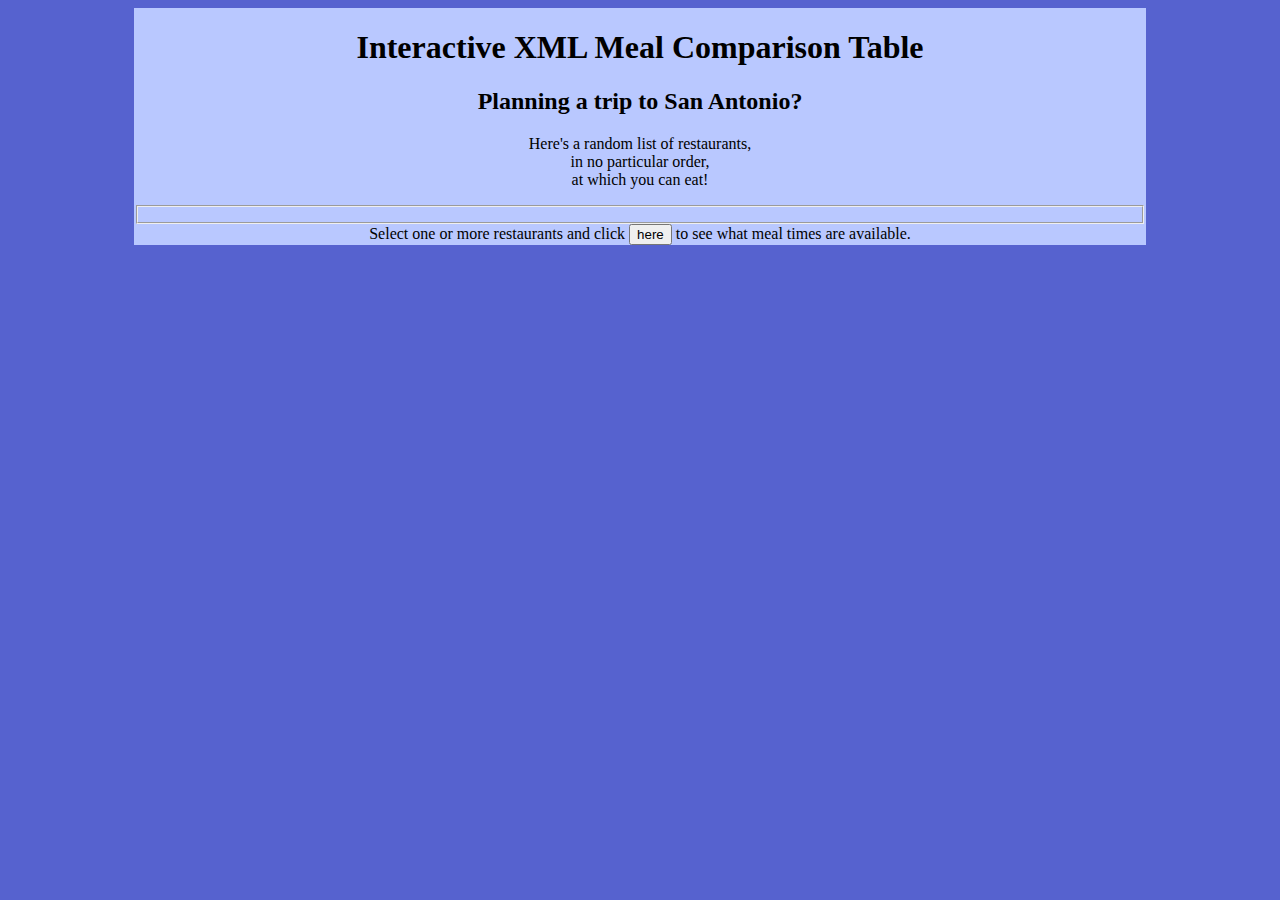
==== index.html @ 1bb6a1a8 "Rename xml-menu.html to index.html" ====
<!DOCTYPE html>
<!--break this out as XSLT? maybe xml will be several files (one per restaurant?)-->
<html>
    <head>
        <title>Meal Comparison Chart</title>
        <link rel="stylesheet" href="style/style.css">
    </head>
    <body>
        <div id="mainContent">
            <h1>
                Interactive XML Meal Comparison Table
            </h1>

            <h2>
                Planning a trip to San Antonio?
            </h2>
            <p>
                Here's a random list of restaurants,
                <br />
                in no particular order,
                <br />
                at which you can eat!
            </p>
            <form id="selections">
                <div id="btnHolder">
                    
                    <fieldset>
                        <div id="restSelect" class="checkHolder"></div>
                        <div id="menuLists" class="checkHolder collapsed"></div>
                        <div id="optionList" class="checkHolder collapsed"></div>
                        <div id="theFinalList" class="mealBoxes"></div>
                    </fieldset>

                    <div id="selectRestText" class="buttonBox">
                        Select one or more restaurants and click <input type="button" name="selectRestBtn" id="selectRestBtn" value="here"/> to see what meal times are available.
                    </div>
                    <div id="selectMealText" class="buttonBox collapsed">
                        Select one or more meal-times and click <input type="button" name="selectMealBtn" id="selectMealBtn" value="here"/> to see what dietary options are available.
                    </div>
                    <div id="selectOptionsText" class="buttonBox collapsed">
                        Select one or more dietary options and click <input type="button" name="selectOptionBtn" id="selectOptionBtn" value="here"/> to see what dishes are available.
                    </div>

                </div>

            </form>
            
        </div>

        <script type="text/javascript" src="menu.js"></script>

        <!--All XML Below-->
        <xml id="menuData" style="display:none">
            <menulist>
                <menu restaurant="Max & Louie's New York Diner">
                    <meal time="breakfast - 7:30 am - 10:00 pm">
                        <item>
                            <name>The Standard</name>
                            <price>7.95</price>
                            <description>
                                Two (2) eggs any-style, home fries, bacon or sausage
                            </description>
                            <dietary>Carbs Meat</dietary>
                        </item>
            
                        <item>
                            <name>Hash n’ Eggs</name>
                            <price>9.95</price>
                            <description>
                                Our famous hash made with corned beef, pastrami, potatoes, peppers and onions. Topped with two (2) eggs your way
                            </description>
                            <dietary>Carbs Meat</dietary>
                        </item>
            
                        <item>
                            <name>Cheesy Omelet</name>
                            <price>8.95</price>
                            <description>
                                Omelet filled with your choice of American, Swiss, Cheddar or Mozzarella cheese
                            </description>
                            <dietary>Dairy</dietary>
                        </item>
            
                        <item>
                            <name>L.E.O. Scramble</name>
                            <price>13.95</price>
                            <description>
                                Scramble of Nova Lox (smoked salmon), Eggs and Onions
                            </description>
                            <dietary>Meat</dietary>
                        </item>
            
                        <item>
                            <name>Salami and Eggs</name>
                            <price>11.95</price>
                            <description>
                                Grilled Hebrew National salami scrambled with three (3) eggs
                            </description>
                            <dietary>Meat</dietary>
                        </item>
            
                        <item>
                            <name>Chili Cheese Omelet</name>
                            <price>11.95</price>
                            <description>
                                Omelet filled with meat and bean chili, green onions and cheddar cheese
                            </description>
                            <dietary>Meat</dietary>
                        </item>
            
                        <item>
                            <name>Build Your Omelet</name>
                            <price>11.95</price>
                            <description>
                                Choose any three (3) items: spinach, tomato, onions, green peppers, mushrooms, avocado, bacon, ham, sausage, feta, cheddar, American or Swiss
                            </description>
                            <dietary>Meat</dietary>
                        </item>
                    </meal>
            
                    <meal time="lunch/dinner - 7:30 am - 10:00 pm">
                        <item>
                            <name>Reuben</name>
                            <price>14.95</price>
                            <description>
                                Hot pastrami, corned beef, or turkey w/sauerkraut, swiss cheese and thousand island on rye
                            </description>
                            <dietary>Carbs Meat</dietary>
                        </item>
            
                        <item>
                            <name>Rachel</name>
                            <price>14.95</price>
                            <description>
                                Hot pastrami, corned beef, or turkey w/cole slaw, swiss cheese and thousand island on rye
                            </description>
                            <dietary>Carbs Meat</dietary>
                        </item>
            
                        <item>
                            <name>All Natural Turkey</name>
                            <price>10.95</price>
                            <description>
                                Turkey Breast with lettuce and tomato on delicious rye bread
                            </description>
                            <dietary>Carbs Meat</dietary>
                        </item>
            
                        <item>
                            <name>Roast Beef</name>
                            <price>10.95</price>
                            <description>
                                    Freshly sliced roast beef with lettuce and tomato on delicious rye bread
                            </description>
                            <dietary>Carbs Meat</dietary>
                        </item>
            
                        <item>
                            <name>Turkey Club Sandwich</name>
                            <price>12.95</price>
                            <description>
                                Turkey breast, swiss cheese, bacon, lettuce, hellman’s and tomato on triple decker rye toast
                            </description>
                            <dietary>Carbs Meat</dietary>
                        </item>
            
                        <item>
                            <name>Triple Decker Roast Beef</name>
                            <price>12.95</price>
                            <description>
                                Roast Beef, swiss cheese, bacon, lettuce, hellmann’s and tomato on triple decker rye toast
                            </description>
                            <dietary>Carbs Meat</dietary>
                        </item>
            
                        <item>
                            <name>Chopped Liver Sandwich</name>
                            <price>11.95</price>
                            <description>
                                Housemade chopped liver served on rye with lettuce, tomato and red onion
                            </description>
                            <dietary>Carbs Meat</dietary>
                        </item>
            
                        <item>
                            <name>Kosher Salami</name>
                            <price>11.95</price>
                            <description>
                                Hebrew National kosher salami on rye bread
                            </description>
                            <dietary>Carbs Meat</dietary>
                        </item>
                    </meal>
                </menu>
            
                <menu restaurant="Magnolia Pancake Haus">
                    <meal time="breakfast - 7:00 am - 2:00 pm">
                        <item>
                            <name>Magnolia’s Old World Buttermilk Pancakes</name>
                            <price>6.99</price>
                            <description>
                                Made with Fresh Buttermilk in Small Batches
                            </description>
                            <dietary>Carbs</dietary>
                        </item>
            
                        <item>
                            <name>Blueberry Pancakes</name>
                            <price>7.95</price>    
                            <description>
                                Our World’s Best Buttermilk Pancakes with Wild Blueberries
                            </description>
                            <dietary>Carbs</dietary>
                        </item>
            
                        <item>
                            <name>Chocolate Chip Pancakes</name>
                            <price>7.95</price>
                            <description>
                                Semi-Sweet Chocolate Chips Stud Our World’s Best Pancakes
                            </description>
                            <dietary>Carbs</dietary>
                        </item>
            
                       <item>
                            <name>Apple Cinnamon Pancakes</name>
                            <price>8.75</price>
                            <description>
                                Granny Smith Apples Scented with Zesty Cinnamon and Cooked Into Our Famous Cakes
                            </description>
                            <dietary>Carbs</dietary>
                       </item>
            
                        <item>
                            <name>Buckwheat Cakes</name>
                            <price>8.50</price>
                            <description>
                                Hearty & Healthy Cakes Made with Organic Buckwheat Flour. Treat Yourself Right!
                            </description>
                            <dietary>Carbs</dietary>
                        </item>
            
                        <item>
                            <name>Silver Dollar Cakes</name>
                            <price>6.95</price>
                            <description>
                                $10 Worth of The Cutest Cakes You’ve Ever Tasted
                            </description>
                            <dietary>Carbs</dietary>
                        </item>
            
                        <item>
                            <name>Pecan Pancakes</name>
                            <price>7.95</price>
                            <description>
                                Texas Pecans Fill Our World’s Best Pancakes
                            </description>
                            <dietary>Carbs</dietary>
                        </item>
                    </meal>
                    <meal time="lunch - 10:00 am - 2:00 pm">
                        <item>
                            <name>Fried Chicken Chop Salad</name>
                            <price>10.25</price>
                            <description>
                                Wedge of Baby Iceberg, Bacon Lardons, Grape Tomatoes, Cucumbers, Fried Egg Ribbons, Crispy Fried Buttermilk Chicken Breast, Haus Smoked Jalapeno Ranch
                            </description>
                            <dietary>Carbs Meat</dietary>
                        </item>   
            
                        <item>
                            <name>Magnolia Cobb</name>
                            <price>8.49</price>
                            <description>
                                Organic Mixed Greens, Tomatoes, Gorgonzola Crumbles, Bacon, Hard Boiled Egg, Avocado, Tortilla Strips, Haus Cilantro Ranch Dressing
                            </description>
                            <dietary>Meat</dietary>
                        </item>
            
                        <item>
                            <name>Strawberry Chicken</name>
                            <price>10.25</price>
                            <description>
                                Organic Mixed Greens, Gorgonzola Crumbles, Fresh Strawberries, Walnuts, Roasted Chicken Breast, Raspberry Poppy Seed Dressing
                            </description>
                            <dietary>Meat</dietary>
                        </item>
            
                        <item>
                            <name>Haus Style Caesar</name>
                            <price>6.99</price>
                            <description>
                                Romaine and Arugula, Red Onions, Parmesan Cheese, Haus Baked Croutons, Classic Caesar Dressing
                            </description>
                            <dietary>Dairy</dietary>
                        </item>
            
                        <item>
                            <name>Classic Cheese Burger</name>
                            <price>9.99</price>
                            <description>
                                Your Choice of Cheese. Served on A Grilled Potato Bun with Lettuce, Tomato and Onion
                            </description>
                            <dietary>Carbs Meat</dietary>
                        </item>
            
                        <item>
                            <name>Magnolia Patty Melt</name>
                            <price>10.25</price>
                            <description>
                                Mixed Grilled Onions & Peppers, Swiss Cheese. Served on Grilled Rye
                            </description>
                            <dietary>Carbs Meat</dietary>
                        </item>
            
                        <item>
                            <name>Bacon Avocado Burger</name>
                            <price>11.25</price>
                            <description>
                                Applewood Smoked Bacon Bits, Tillamook Cheddar, & Avocado. Served on A Grilled Potato Bun with Lettuce, Tomato and Onion
                            </description>
                            <dietary>Carbs Meat</dietary>
                        </item>
            
                        <item>
                            <name>Breakfast Meets Lunch</name>
                            <price>11.99</price>
                            <description>
                                Tillamook Cheddar, Applewood Smoked Bacon, Arugula, Haus Sausage Gravy, Sunny Side up Egg. Served on A Grilled Potato Bun
                            </description>
                            <dietary>Carbs Meat</dietary>
                        </item>
                    </meal>
                </menu>
            
                <menu restaurant="Supper">
                            <!-- if no name, use js to bump description above price -->
                    <meal time="breakfast - 7:00 am - 11:00 am">
                        <item>
                            <name></name>
                            <price>6</price>
                            <description>
                                Steel Cut Oatmeal, Quinoa, Apple Cider, Apricot, Goji Berry, Raisins and Cherry
                            </description>
                            <dietary>Carbs Vegan</dietary>
                        </item>
            
                        <item>
                            <name></name>
                            <price>10</price>
                            <description>
                                Buttermilk Pancakes with Blueberries, Ricotta Cheese, Lemon Curd and Pinenuts
                            </description>
                            <dietary>Carbs Vegetarian</dietary>
                        </item>
            
                        <item>
                            <name></name>
                            <price>11</price>
                            <description>
                                Brioche French Toast with Summer Berries and Dapper Dairy Goat Cheese
                            </description>
                            <dietary>Carbs Vegetarian</dietary>
                        </item>
            
                        <item>
                            <name></name>
                            <price>12</price>
                            <description>
                               Scrambled Eggs with Sliced Avocado, Arugula and Sauce Romesco
                            </description>
                            <dietary>Vegetarian</dietary>
                        </item>
            
                        <item>
                            <name></name>
                            <price>12</price>
                            <description>
                               Ham and Fried Egg Sandwich with Gruyere, Arugula and Pickled Onions
                            </description>
                            <dietary>Carbs Meat</dietary>
                        </item>
            
                        <item>
                            <name></name>
                            <price>12</price>
                            <description>
                               Scotch Egg with Green Chili Chorizo, Cornbread, Salad and Crème Fraiche
                            </description>
                            <dietary>Carbs Meat</dietary>
                        </item>
            
                        <item>
                            <name></name>
                            <price>9</price>
                            <description>
                               Poached Egg on Avocado with Ciabatta Toast and Tomato Provencal
                            </description>
                            <dietary>Carbs</dietary>
                        </item>
            
                        <item>
                            <name></name>
                            <price>12</price>
                            <description>
                               Simple French Omelet with Mature Cheddar Cheese and Fresh Herbs
                            </description>
                            <dietary>Dairy</dietary>
                        </item>
            
                    </meal>
            
                    <meal time="lunch - 11:00 am - 3:00 pm">
                        <item >
                            <name></name>
                            <price>10</price>
                            <description>
                                Vegetable Sandwich on Seeded Grain Bread with Hummus, Avocado, Sprouts and Salsa Verd
                            </description>
                            <dietary>Carbs Vegan</dietary>
                        </item>
            
                        <item >
                            <name></name>
                            <price>11</price>
                            <description>
                                Roasted Chicken Salad on Croissant with Sage, Grapes and Walnut
                            </description>
                            <dietary>Carbs Meat</dietary>
                        </item>
            
                        <item >
                            <name></name>
                            <price>11</price>
                            <description>
                                Peeler Farms Beef Burger with Sunny Side Egg, Caramel Onions, Lettuce and Tomat
                            </description>
                            <dietary>Carbs Meat</dietary>
                        </item>
            
                        <item >
                            <name></name>
                            <price>12</price>
                            <description>
                                Smoked Salmon Sandwich on Rye Toast with Havarti Dill Cheese, Pickle, Caper and Tomat
                            </description>
                            <dietary>Carbs Meat</dietary>
                        </item>
            
                        <item >
                            <name></name>
                            <price>13</price>
                            <description>
                                Smoked Beef and Gruyere Grilled Cheese on Jalapeno Sourdough with Pickled Onions and Arugul
                            </description>
                            <dietary>Carbs Meat</dietary>
                        </item>
            
                        <item>
                            <name></name>
                            <price>12</price>
                            <description>
                                Simple French Omelet with Mature Cheddar and Herb
                            </description>
                            <dietary>Dairy</dietary>
                        </item>
            
                        <item>
                            <name></name>
                            <price>15</price>
                            <description>
                                Halibut with White Bean Puree, Pumpkin Seed, Sesame Seed add Morita Chili Relish
                            </description>
                            <dietary>Meat</dietary>
                        </item>
            
                        <item>
                            <name></name>
                            <price>15</price>
                            <description>
                                Buttermilk Crusted Chicken with Cornbread and Green Chili Chorizo Grav
                            </description>
                            <dietary>Carbs Meat</dietary>
                        </item>
            
                    </meal>
            
                    <meal time="dinner - 5:00 am - 10:00 pm">
                        <item>
                            <name></name>
                            <price>26</price>
                            <description>
                                Halibut with White Bean Puree, Pumpkin Seed, Morita and Sesame Seed Relish
                            </description>
                            <dietary>Meat</dietary>
                        </item>
            
                        <item>
                            <name></name>
                            <price>26</price>
                            <description>
                                Steelhead Ocean Trout with Green Skordalia, Nasturtium and Lentils
                            </description>
                            <dietary>Meat</dietary>
                        </item>
            
                        <item>
                            <name></name>
                            <price>26</price>
                            <description>
                                Whole Bronzino (the fish, not the Italian Rea with Harissa, Freekeh, Green Beans and Herb Salad
                            </description>
                            <dietary>Meat</dietary>
                        </item>
            
                        <item>
                            <name></name>
                            <price>26</price>
                            <description>
                                Smoked Crispy Quail with Pickled Corn Relish, Gold Potatoes and Chili Garlic Honey
                            </description>
                            <dietary>Meat</dietary>
                        </item>
            
                        <item>
                            <name></name>
                            <price>17</price>
                            <description>
                                Fresh Pasta with Roasted Mushrooms, Cream, Kale and Sunflower Seed Pesto
                            </description>
                            <dietary>Carbs</dietary>
                        </item>
            
                        <item>
                            <name></name>
                            <price>25</price>
                            <description>
                                Braised Beef Cheek with Cornbread, Pickled and Charred Okra
                            </description>
                            <dietary>Meat</dietary>
                        </item>
            
                        <item>
                            <name></name>
                            <price>9</price>
                            <description>
                                Salad of Watercress and Sprouts with Roasted Beets, Blueberry, Almonds and Rhubarb Vinaigrette
                            </description>
                            <dietary>Vegan</dietary>
                        </item>
            
                        <item>
                            <name></name>
                            <price>9</price>
                            <description>
                                Cauliflower Roasted in Brown Butter with Hazelnuts and Salsa Vierge
                            </description>
                            <dietary>Vegetarian</dietary>
                        </item>
            
                        <item>
                            <name></name>
                            <price>7</price>
                            <description>
                                Simple Garden Salad of Lettuces and Raw Vegetables with Meyer Lemon Dressing
                            </description>
                            <dietary>Vegan</dietary>
                        </item>
            
                    </meal>
                </menu>
            </menulist>
        </xml>
    </body>
</html>
---- style/style.css ----
/* background styles */
body {
    background-color: rgb(86, 98, 207);
    text-align: center;
}

#mainContent {
    background-color: rgb(185, 200, 255);
    width: 80%;
    text-align: center;
    display: inline-block;
}

/* button and checkbox collapse */
.buttonBox, .checkHolder {
    overflow:hidden;
    transition:max-height 0.2s ease-out;
    height:auto;
    max-height:600px;
}
  
.buttonBox.collapsed, .checkHolder.collapsed {
    max-height:0;
}

/* final content styles */
.mealBoxes {

}

/* classes for final item list */
.restDiv {
    font-size: 23px;
}

.mealDiv {
    font-size: 19px;
}

.mealDiv div {
    margin: 5px;
}

.itemName {
    font-size: 24px;
    font-weight: bold;

    padding: 2.5px;

    border-width: 0px 0px 1px 0px;
    border-style: dashed;
    border-color: black;
}

.itemDescription {
    margin: 2px;
    font-size: 18px;
}

.itemPrice {
    font-size: 21px;
    font-weight: bolder;
}
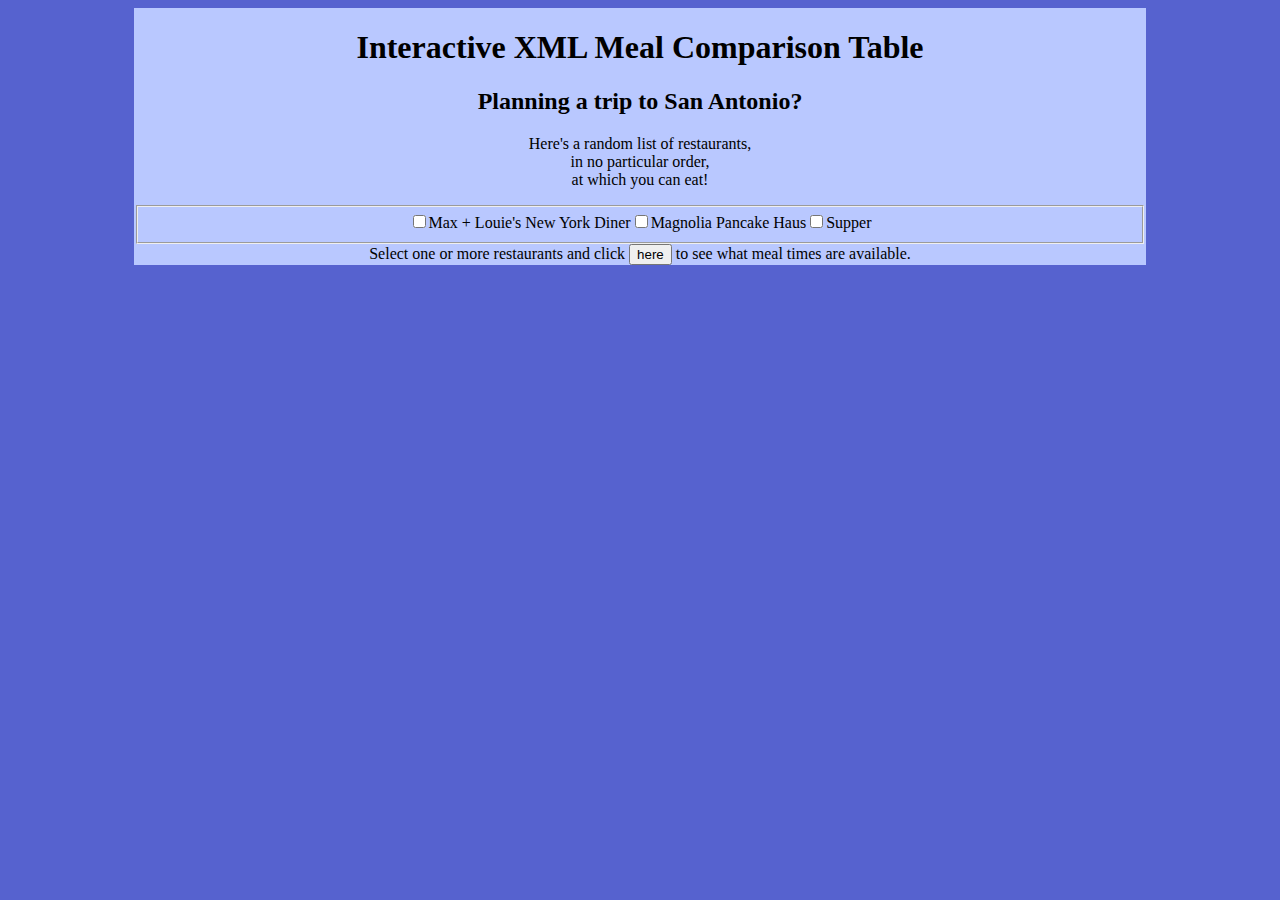
==== commit e3740841: "Revert """ ====
--- a/index.html
+++ b/index.html
@@ -1,6 +1,6 @@
 <!DOCTYPE html>
 <!--break this out as XSLT? maybe xml will be several files (one per restaurant?)-->
-<html>
+<html> 
     <head>
         <title>Meal Comparison Chart</title>
         <link rel="stylesheet" href="style/style.css">
@@ -50,7 +50,7 @@
         <script type="text/javascript" src="menu.js"></script>
 
         <!--All XML Below-->
-        <xml id="menuData" style="display:none">
+        <!-- <xml id="menuData" style="display:none">
             <menulist>
                 <menu restaurant="Max & Louie's New York Diner">
                     <meal time="breakfast - 7:30 am - 10:00 pm">
@@ -334,7 +334,7 @@
                 </menu>
             
                 <menu restaurant="Supper">
-                            <!-- if no name, use js to bump description above price -->
+                            if no name, use js to bump description above price
                     <meal time="breakfast - 7:00 am - 11:00 am">
                         <item>
                             <name></name>
@@ -570,6 +570,6 @@
                     </meal>
                 </menu>
             </menulist>
-        </xml>
+        </xml> -->
     </body>
 </html>
